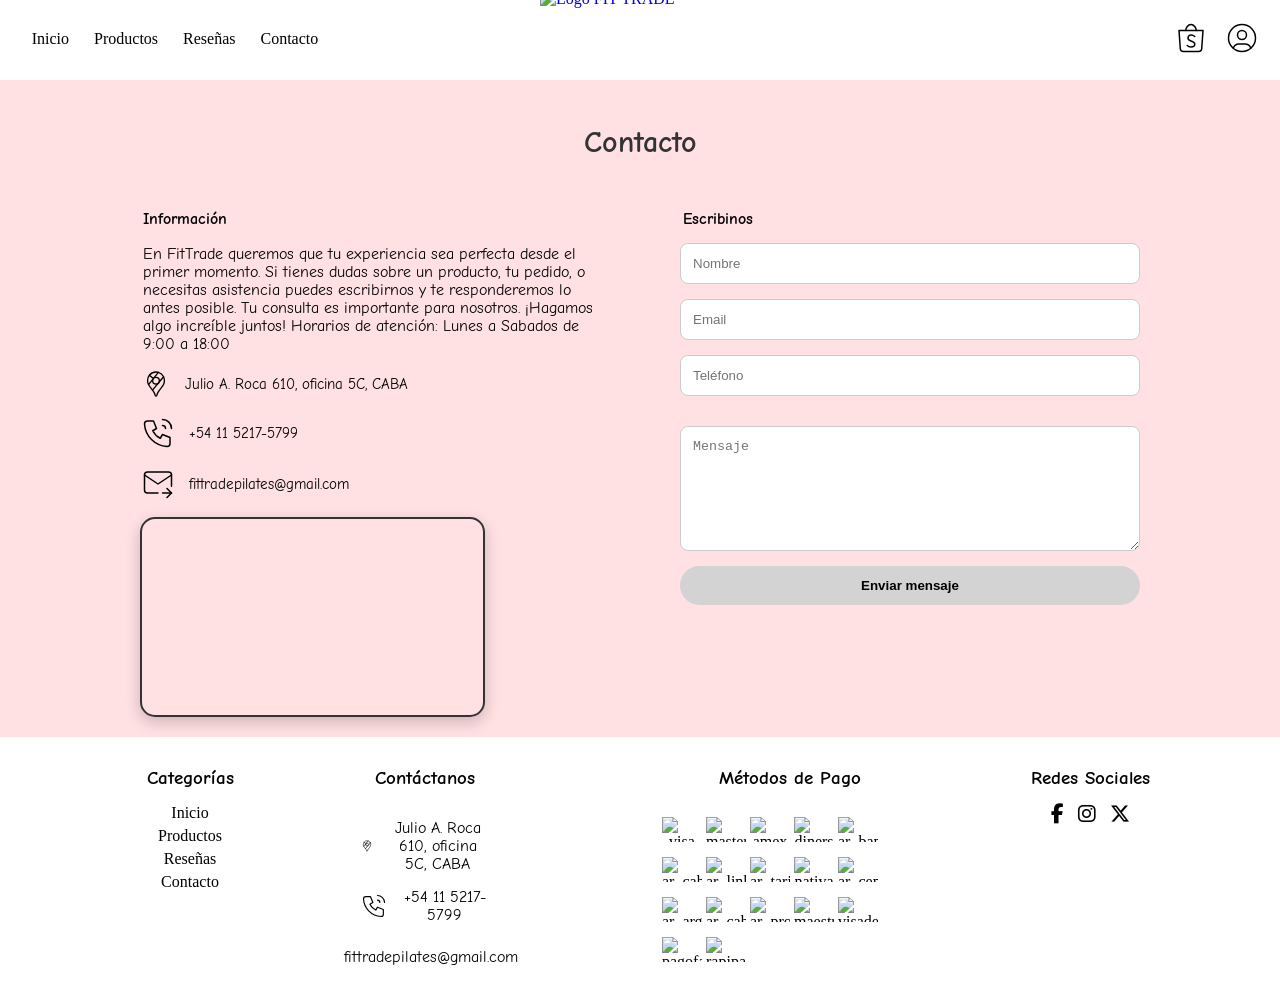
==== contacto.html @ a66d72ed "Reparar footer de contacto, diseño distinto al index" ====
<!DOCTYPE html>
<html lang="en">
    <head>
        <meta charset="UTF-8">
        <meta name="viewport" content="width=device-width, initial-scale=1.0">
        <title>Document</title>
        <link href="css/styles-contacto.css" rel="stylesheet">

        <link rel="preconnect" href="https://fonts.googleapis.com">
        <link rel="preconnect" href="https://fonts.gstatic.com" crossorigin>
        <link href="https://fonts.googleapis.com/css2?family=Inter:ital,opsz,wght@0,14..32,100..900;1,14..32,100..900&family=Roboto:ital,wght@0,100..900;1,100..900&display=swap" rel="stylesheet">
        <link href="https://fonts.googleapis.com/css2?family=Comic+Neue:ital,wght@0,300;0,400;0,700;1,300;1,400;1,700&display=swap" rel="stylesheet">
        <link rel="stylesheet" href="https://cdnjs.cloudflare.com/ajax/libs/font-awesome/6.5.0/css/all.min.css">
    </head>
    <body>
        <div class="layout">
            <header class="header">
                <a href="index.html">
                    <img src="img/logo sin pilates-Photoroom.png" alt="Logo FIT TRADE">
                </a>
                
                <a href="#"><svg
                    xmlns="http://www.w3.org/2000/svg"
                    width="36"
                    height="36"
                    viewBox="0 0 24 24"
                    fill="none"
                    stroke="#000000" 
                    stroke-width="1"
                    stroke-linecap="round"
                    stroke-linejoin="round"
                >
                    <path d="M4 7l.867 12.143a2 2 0 0 0 2 1.857h10.276a2 2 0 0 0 2 -1.857l.867 -12.143h-16z" />
                    <path d="M8.5 7c0 -1.653 1.5 -4 3.5 -4s3.5 2.347 3.5 4" />
                    <path d="M9.5 17c.413 .462 1 1 2.5 1s2.5 -.897 2.5 -2s-1 -1.5 -2.5 -2s-2 -1.47 -2 -2c0 -1.104 1 -2 2 -2s1.5 0 2.5 1" />
                </svg></a>

                <a href="#"><svg
                    xmlns="http://www.w3.org/2000/svg"
                    width="36"
                    height="36"
                    viewBox="0 0 24 24"
                    fill="none"
                    stroke="#000000"
                    stroke-width="1"
                    stroke-linecap="round"
                    stroke-linejoin="round"
                >
                    <path d="M12 12m-9 0a9 9 0 1 0 18 0a9 9 0 1 0 -18 0" />
                    <path d="M12 10m-3 0a3 3 0 1 0 6 0a3 3 0 1 0 -6 0" />
                    <path d="M6.168 18.849a4 4 0 0 1 3.832 -2.849h4a4 4 0 0 1 3.834 2.855" />
                    
                </svg></a>
            </header>

            <nav class="menu">
                <ul class="flex-menu">
                    <li><a href="index.html">Inicio</a></li>
                    <li><a href="productos.html">Productos</a></li>
                    <li><a href="#">Reseñas</a></li>
                    <li><a href="#">Contacto</a></li>
                </ul>
            </nav>
            
            <main class="content">
                <h2>Contacto</h2>
                <div class="contacto-container">
                    <div class="info">
                        <h4>Información</h4>
                        <p>En FitTrade queremos que tu experiencia sea perfecta desde el primer momento.
                            Si tienes dudas sobre un producto, tu pedido, o necesitas asistencia
                            puedes escribirnos y te responderemos lo antes posible. Tu consulta es importante para nosotros.
                            ¡Hagamos algo increíble juntos! Horarios de atención: Lunes a Sabados de 9:00 a 18:00
                        </p>

                        <div class="item-info">
                            <svg
                                xmlns="http://www.w3.org/2000/svg"
                                width="32"
                                height="32"
                                viewBox="0 0 24 24"
                                fill="none"
                                stroke="#000000"
                                stroke-width="1"
                                stroke-linecap="round"
                                stroke-linejoin="round"
                                >
                                <path d="M12 9.5m-2.5 0a2.5 2.5 0 1 0 5 0a2.5 2.5 0 1 0 -5 0" />
                                <path d="M6.428 12.494l7.314 -9.252" />
                                <path d="M10.002 7.935l-2.937 -2.545" />
                                <path d="M17.693 6.593l-8.336 9.979" />
                                <path d="M17.591 6.376c.472 .907 .715 1.914 .709 2.935a7.263 7.263 0 0 1 -.72 3.18a19.085 19.085 0 0 1 -2.089 3c-.784 .933 -1.49 1.93 -2.11 2.98c-.314 .62 -.568 1.27 -.757 1.938c-.121 .36 -.277 .591 -.622 .591c-.315 0 -.463 -.136 -.626 -.593a10.595 10.595 0 0 0 -.779 -1.978a18.18 18.18 0 0 0 -1.423 -2.091c-.877 -1.184 -2.179 -2.535 -2.853 -4.071a7.077 7.077 0 0 1 -.621 -2.967a6.226 6.226 0 0 1 1.476 -4.055a6.25 6.25 0 0 1 4.811 -2.245a6.462 6.462 0 0 1 1.918 .284a6.255 6.255 0 0 1 3.686 3.092z" />
                            </svg>
                            <p>Julio A. Roca 610, oficina 5C, CABA</p>
                        </div>

                        <div class="item-info">
                            <svg
                                xmlns="http://www.w3.org/2000/svg"
                                width="36"
                                height="36"
                                viewBox="0 0 24 24"
                                fill="none"
                                stroke="#000000"
                                stroke-width="1"
                                stroke-linecap="round"
                                stroke-linejoin="round"
                                >
                                <path d="M5 4h4l2 5l-2.5 1.5a11 11 0 0 0 5 5l1.5 -2.5l5 2v4a2 2 0 0 1 -2 2a16 16 0 0 1 -15 -15a2 2 0 0 1 2 -2" />
                                <path d="M15 7a2 2 0 0 1 2 2" />
                                <path d="M15 3a6 6 0 0 1 6 6" />
                            </svg>
                            <p>+54 11 5217-5799</p>
                        </div>

                        <div class="item-info">
                            <svg
                                xmlns="http://www.w3.org/2000/svg"
                                width="36"
                                height="36"
                                viewBox="0 0 24 24"
                                fill="none"
                                stroke="#000000"
                                stroke-width="1"
                                stroke-linecap="round"
                                stroke-linejoin="round"
                                >
                                <path d="M12 18h-7a2 2 0 0 1 -2 -2v-10a2 2 0 0 1 2 -2h14a2 2 0 0 1 2 2v7.5" />
                                <path d="M3 6l9 6l9 -6" />
                                <path d="M15 18h6" />
                                <path d="M18 15l3 3l-3 3" />
                            </svg>
                            <p>fittradepilates@gmail.com</p>
                        </div>

                        <iframe src="https://www.google.com/maps/embed?pb=!1m18!1m12!1m3!1d3283.740810388583!2d-58.37764832424013!3d-34.6107150578678!2m3!1f0!2f0!3f0!3m2!1i1024!2i768!4f13.1!3m3!1m2!1s0x95bccad479ab3fa1%3A0x133ab7fc9205c864!2sAv.%20Presidente%20Julio%20A.%20Roca%20610%2C%20C1067ABO%20Cdad.%20Aut%C3%B3noma%20de%20Buenos%20Aires!5e0!3m2!1ses-419!2sar!4v1778364436107!5m2!1ses-419!2sar" width="400" height="300" allowfullscreen="" loading="lazy" referrerpolicy="no-referrer-when-downgrade"></iframe>
                    </div>

                    <div class="formulario">
                        <h4>Escribinos</h4>
                        <form action="https://formspree.io/f/xeenpezz" method="POST">
                            <label>
                                <input type="text" id="nombre" name="nombre" placeholder="Nombre" required>
                            </label>

                            <label>
                                <input type="email" id="email" name="email" placeholder="Email" required>
                            </label>

                            <label>
                                <input type="tel" id="telefono" name="telefono" placeholder="Teléfono" required>
                            </label>

                            <label></label>
                            <textarea  id="mensaje" name="mensaje" placeholder="Mensaje" required></textarea>

                            <input type="submit" value="Enviar mensaje">
                        </form>
                    </div>
                </div>
            </main>

            <footer class="footer">
                <div class="cat">
                    <h3>Categorías</h3>
                    <ul class="menu-lista">
                        <li><a href="#">Inicio</a></li>
                        <li><a href="productos.html">Productos</a></li>
                        <li><a href="#">Reseñas</a></li>
                        <li><a href="contacto.html">Contacto</a></li>
                    </ul>
                </div>
                <div class="info">
                    <h3>Contáctanos</h3>
                    <div class="item-informacion">
                        <svg
                            xmlns="http://www.w3.org/2000/svg"
                            width="32"
                            height="32"
                            viewBox="0 0 24 24"
                            fill="none"
                            stroke="#000000"
                            stroke-width="1"
                            stroke-linecap="round"
                            stroke-linejoin="round"
                        >
                            <path d="M12 9.5m-2.5 0a2.5 2.5 0 1 0 5 0a2.5 2.5 0 1 0 -5 0" />
                            <path d="M6.428 12.494l7.314 -9.252" />
                            <path d="M10.002 7.935l-2.937 -2.545" />
                            <path d="M17.693 6.593l-8.336 9.979" />
                            <path d="M17.591 6.376c.472 .907 .715 1.914 .709 2.935a7.263 7.263 0 0 1 -.72 3.18a19.085 19.085 0 0 1 -2.089 3c-.784 .933 -1.49 1.93 -2.11 2.98c-.314 .62 -.568 1.27 -.757 1.938c-.121 .36 -.277 .591 -.622 .591c-.315 0 -.463 -.136 -.626 -.593a10.595 10.595 0 0 0 -.779 -1.978a18.18 18.18 0 0 0 -1.423 -2.091c-.877 -1.184 -2.179 -2.535 -2.853 -4.071a7.077 7.077 0 0 1 -.621 -2.967a6.226 6.226 0 0 1 1.476 -4.055a6.25 6.25 0 0 1 4.811 -2.245a6.462 6.462 0 0 1 1.918 .284a6.255 6.255 0 0 1 3.686 3.092z" />
                        </svg>
                        <p>Julio A. Roca 610, oficina 5C, CABA</p>
                    </div>

                    <div class="item-informacion">
                        <svg
                            xmlns="http://www.w3.org/2000/svg"
                            width="36"
                            height="36"
                            viewBox="0 0 24 24"
                            fill="none"
                            stroke="#000000"
                            stroke-width="1"
                            stroke-linecap="round"
                            stroke-linejoin="round"
                            >
                            <path d="M5 4h4l2 5l-2.5 1.5a11 11 0 0 0 5 5l1.5 -2.5l5 2v4a2 2 0 0 1 -2 2a16 16 0 0 1 -15 -15a2 2 0 0 1 2 -2" />
                            <path d="M15 7a2 2 0 0 1 2 2" />
                            <path d="M15 3a6 6 0 0 1 6 6" />
                        </svg>
                        <p>+54 11 5217-5799</p>
                    </div>

                    <div class="item-informacion">
                        <svg
                            xmlns="http://www.w3.org/2000/svg"
                            width="36"
                            height="36"
                            viewBox="0 0 24 24"
                            fill="none"
                            stroke="#000000"
                            stroke-width="1"
                            stroke-linecap="round"
                            stroke-linejoin="round"
                            >
                            <path d="M12 18h-7a2 2 0 0 1 -2 -2v-10a2 2 0 0 1 2 -2h14a2 2 0 0 1 2 2v7.5" />
                            <path d="M3 6l9 6l9 -6" />
                            <path d="M15 18h6" />
                            <path d="M18 15l3 3l-3 3" />
                        </svg>
                        <p>fittradepilates@gmail.com</p>
                    </div>
                </div>

                <div class="metodos-de-pago">
                    <h3>Métodos de Pago</h3>
                    <img src="//d26lpennugtm8s.cloudfront.net/assets/common/img/logos/payment/new_logos_payment/visa@2x.png" data-src="//d26lpennugtm8s.cloudfront.net/assets/common/img/logos/payment/new_logos_payment/visa@2x.png" class="icon-logo ls-is-cached lazyloaded" alt="visa" width="40" height="25">
                    <img src="//d26lpennugtm8s.cloudfront.net/assets/common/img/logos/payment/new_logos_payment/mastercard@2x.png" data-src="//d26lpennugtm8s.cloudfront.net/assets/common/img/logos/payment/new_logos_payment/mastercard@2x.png" class="icon-logo lazyloaded" alt="mastercard" width="40" height="25">
                    <img src="//d26lpennugtm8s.cloudfront.net/assets/common/img/logos/payment/new_logos_payment/amex@2x.png" data-src="//d26lpennugtm8s.cloudfront.net/assets/common/img/logos/payment/new_logos_payment/amex@2x.png" class="icon-logo lazyloaded" alt="amex" width="40" height="25">
                    <img src="//d26lpennugtm8s.cloudfront.net/assets/common/img/logos/payment/new_logos_payment/diners@2x.png" data-src="//d26lpennugtm8s.cloudfront.net/assets/common/img/logos/payment/new_logos_payment/diners@2x.png" class="icon-logo lazyloaded" alt="diners" width="40" height="25">
                    <img src="//d26lpennugtm8s.cloudfront.net/assets/common/img/logos/payment/new_logos_payment/ar/banelco@2x.png" data-src="//d26lpennugtm8s.cloudfront.net/assets/common/img/logos/payment/new_logos_payment/ar/banelco@2x.png" class="icon-logo lazyloaded" alt="ar_banelco" width="40" height="25">
                    <img src="//d26lpennugtm8s.cloudfront.net/assets/common/img/logos/payment/new_logos_payment/ar/cabal@2x.png" data-src="//d26lpennugtm8s.cloudfront.net/assets/common/img/logos/payment/new_logos_payment/ar/cabal@2x.png" class="icon-logo lazyloaded" alt="ar_cabal" width="40" height="25">
                    <img src="//d26lpennugtm8s.cloudfront.net/assets/common/img/logos/payment/new_logos_payment/ar/link@2x.png" data-src="//d26lpennugtm8s.cloudfront.net/assets/common/img/logos/payment/new_logos_payment/ar/link@2x.png" class="icon-logo lazyloaded" alt="ar_link" width="40" height="25">
                    <img src="//d26lpennugtm8s.cloudfront.net/assets/common/img/logos/payment/new_logos_payment/ar/tarjeta-naranja@2x.png" data-src="//d26lpennugtm8s.cloudfront.net/assets/common/img/logos/payment/new_logos_payment/ar/tarjeta-naranja@2x.png" class="icon-logo lazyloaded" alt="ar_tarjeta-naranja" width="40" height="25">
                    <img src="//d26lpennugtm8s.cloudfront.net/assets/common/img/logos/payment/new_logos_payment/nativa@2x.png" data-src="//d26lpennugtm8s.cloudfront.net/assets/common/img/logos/payment/new_logos_payment/nativa@2x.png" class="icon-logo lazyloaded" alt="nativa" width="40" height="25">
                    <img src="//d26lpennugtm8s.cloudfront.net/assets/common/img/logos/payment/new_logos_payment/ar/cencosud@2x.png" data-src="//d26lpennugtm8s.cloudfront.net/assets/common/img/logos/payment/new_logos_payment/ar/cencosud@2x.png" class="icon-logo lazyloaded" alt="ar_cencosud" width="40" height="25">
                    <img src="//d26lpennugtm8s.cloudfront.net/assets/common/img/logos/payment/new_logos_payment/ar/argencard@2x.png" data-src="//d26lpennugtm8s.cloudfront.net/assets/common/img/logos/payment/new_logos_payment/ar/argencard@2x.png" class="icon-logo lazyloaded" alt="ar_argencard" width="40" height="25">
                    <img src="//d26lpennugtm8s.cloudfront.net/assets/common/img/logos/payment/new_logos_payment/ar/cabaldebit@2x.png" data-src="//d26lpennugtm8s.cloudfront.net/assets/common/img/logos/payment/new_logos_payment/ar/cabaldebit@2x.png" class="icon-logo ls-is-cached lazyloaded" alt="ar_cabaldebit" width="40" height="25">
                    <img src="//d26lpennugtm8s.cloudfront.net/assets/common/img/logos/payment/new_logos_payment/ar/provincianet@2x.png" data-src="//d26lpennugtm8s.cloudfront.net/assets/common/img/logos/payment/new_logos_payment/ar/provincianet@2x.png" class="icon-logo ls-is-cached lazyloaded" alt="ar_provincianet" width="40" height="25">
                    <img src="//d26lpennugtm8s.cloudfront.net/assets/common/img/logos/payment/new_logos_payment/maestro@2x.png" data-src="//d26lpennugtm8s.cloudfront.net/assets/common/img/logos/payment/new_logos_payment/maestro@2x.png" class="icon-logo ls-is-cached lazyloaded" alt="maestro" width="40" height="25">
                    <img src="//d26lpennugtm8s.cloudfront.net/assets/common/img/logos/payment/new_logos_payment/visadebit@2x.png" data-src="//d26lpennugtm8s.cloudfront.net/assets/common/img/logos/payment/new_logos_payment/visadebit@2x.png" class="icon-logo ls-is-cached lazyloaded" alt="visadebit" width="40" height="25">
                    <img src="//d26lpennugtm8s.cloudfront.net/assets/common/img/logos/payment/new_logos_payment/pagofacil@2x.png" data-src="//d26lpennugtm8s.cloudfront.net/assets/common/img/logos/payment/new_logos_payment/pagofacil@2x.png" class="icon-logo ls-is-cached lazyloaded" alt="pagofacil" width="40" height="25">
                    <img src="//d26lpennugtm8s.cloudfront.net/assets/common/img/logos/payment/new_logos_payment/rapipago@2x.png" data-src="//d26lpennugtm8s.cloudfront.net/assets/common/img/logos/payment/new_logos_payment/rapipago@2x.png" class="icon-logo ls-is-cached lazyloaded" alt="rapipago" width="40" height="25">

                </div>

                <div class="redes-sociales">
                    <h3>Redes Sociales</h3>
                    <i class="fa-brands fa-facebook-f" style="color: rgb(0, 0, 0);"></i>
                    <i class="fa-brands fa-instagram" style="color: rgb(0, 0, 0);"></i>
                    <i class="fa-brands fa-x-twitter" style="color: rgb(0, 0, 0);"></i>
                </div>
            </footer>
        </div>
    </body>
</html>
---- css/styles-contacto.css ----
* {
    margin: 0;
    padding: 0;
    box-sizing: border-box;
}

.layout {
    display: grid;
    grid-template-columns: 350px 1fr;
    grid-template-rows: 80px 1fr auto;
    
    grid-template-areas: 
    "menu header"
    "content content"
    "footer footer";
    
    height: 100vh;
}

.header{
    grid-area: header;
    display: flex;
    justify-content: flex-end;
    align-items: center;
    background: white;
    padding-right: 20px;
    gap: 15px;
}

.header img{
    position: absolute;
    left: 50%;
    transform: translate(-50%, -50%);
    
    width: 200px;
    height: 100px;
    object-fit: cover;
}

.header svg:hover {
    background: #ffb3c1;
    transform: scale(1.1);
    box-shadow: 0 6px 25px rgba(255, 179, 193, 0.9);
    border-radius: 15px;
}

.menu {
    grid-area: menu;
    background: white;
    padding: 20px;
}

.content {
    grid-column: 1 / -1;
    padding: 20px 0;
    background: #ffe0e3;
}

.content h2 {
    text-align: center;
    width: 100%;
    margin-top: 25px;
    margin-bottom: 50px;
    font-family: "Comic Neue", cursive;
    color: #333;
    font-weight: bold;
    font-size: 30px;
}

.contacto-container {
    display: flex;
    justify-content: space-between;
    align-items: flex-start;
    gap: 80px;

    max-width: 1000px;
    width: 100%;
    margin: 0 auto;
}

.formulario {
    width: 50%;
}

.formulario h4 {
    font-family: "Comic Neue", cursive;
    margin-bottom: 15px;
    padding-left: 3px;
}

.formulario form {
    display: flex;
    flex-direction: column;
    gap: 15px;
}

.formulario input {
    width: 100%;
    padding: 12px;
    border-radius: 8px;
    border: 1px solid #ccc;
}

.formulario textarea {
    width: 100%;
    height: 125px;
    resize: vertical;
    padding: 12px;
    border-radius: 8px;
    border: 1px solid #ccc;
}

.formulario input[type="submit"] {
    background: lightgray;
    border: none;
    border-radius: 25px;
    padding: 12px;

    align-self: center;

    font-weight: bold;
    cursor: pointer;

    transition: 0.3s;
}

.formulario input[type="submit"]:hover {
    transform: scale(1.05);
    background: #ffb3c1;
    box-shadow: 0 6px 25px rgba(255, 179, 193, 0.9);
}


.info {
    display: flex;
    flex-direction: column;
    gap: 15px;
    width: 50%;
}

.info h4 {
    font-family: "Comic Neue", cursive;
    margin-bottom: 2px;
    padding-left: 3px;
}

.info iframe {
    width: 75%;
    height: 200px;
    border-radius: 15px;

    border: 2px solid #333;
    box-shadow: 0 5px 15px rgba(0,0,0,0.2);
}

.info p {
    font-family: "Comic Neue", cursive;
    padding-left: 3px;
}

.item-info {
    display: flex;
    align-items: center;
    gap: 10px;
    font-size: 15px;
}

.item-info:hover {
    transform: translateX(5px);
    transition: 0.2s;
}

.item-info svg {
    min-width: 24px;
}

.footer {
    grid-area: footer;
    background: white;
    display: grid;
    grid-template-columns: repeat(4, 1fr);
    gap: 40px;
    padding: 30px 60px;
    text-align: center;
}

.footer h3 {
    margin-bottom: 15px;
    font-family: "Comic Neue", cursive;
}

.flex-menu {
    display: flex;
    flex-direction: row;
    gap: 5px;
    list-style: none;
    justify-content: center;
    align-items: center;
}

.flex-menu li {
    overflow: visible;
    border-radius: 5px;
}

.flex-menu a {
    display: block;
    padding: 10px;
    text-decoration: none;
    color: black;
    transition: all 0.2 ease;
}

.flex-menu a:hover {
    font-weight: bold;
    background: #ffb3c1;
    transform: scale(1.0);
    box-shadow: 0 6px 25px rgba(255, 179, 193, 0.9);
    border-radius: 15px;
}

.menu-lista {
    list-style: none;
    padding: 0;
}

.menu-lista li {
    margin-bottom: 5px;
    overflow: visible;
}

.menu-lista a {
    padding: 5px;
    gap: 5px;
    text-decoration: none;
    color: black;
}

.menu-lista a:hover {
    font-weight: bold;
    background: #ffb3c1;
    transform: scale(1.0);
    box-shadow: 0 6px 25px rgba(255, 179, 193, 0.9);
    border-radius: 10px;
}

.item-informacion {
    display: flex;
    align-items: center;
    justify-content: center;
    gap: 8px;
}

.metodos-de-pago {
    display: flex;
    flex-wrap: wrap;
}

.metodos-de-pago h3 {
    width: 100%;
}

.metodos-de-pago img {
    width: auto;
    max-height: 25px;
    margin: 2px;
}

.redes-sociales {
    align-items: center;
}

.redes-sociales i {
    font-size: 20px;
    margin: 0 5px;
    cursor: pointer;
}

.redes-sociales i:hover {
    transform: scale(1.2);
}
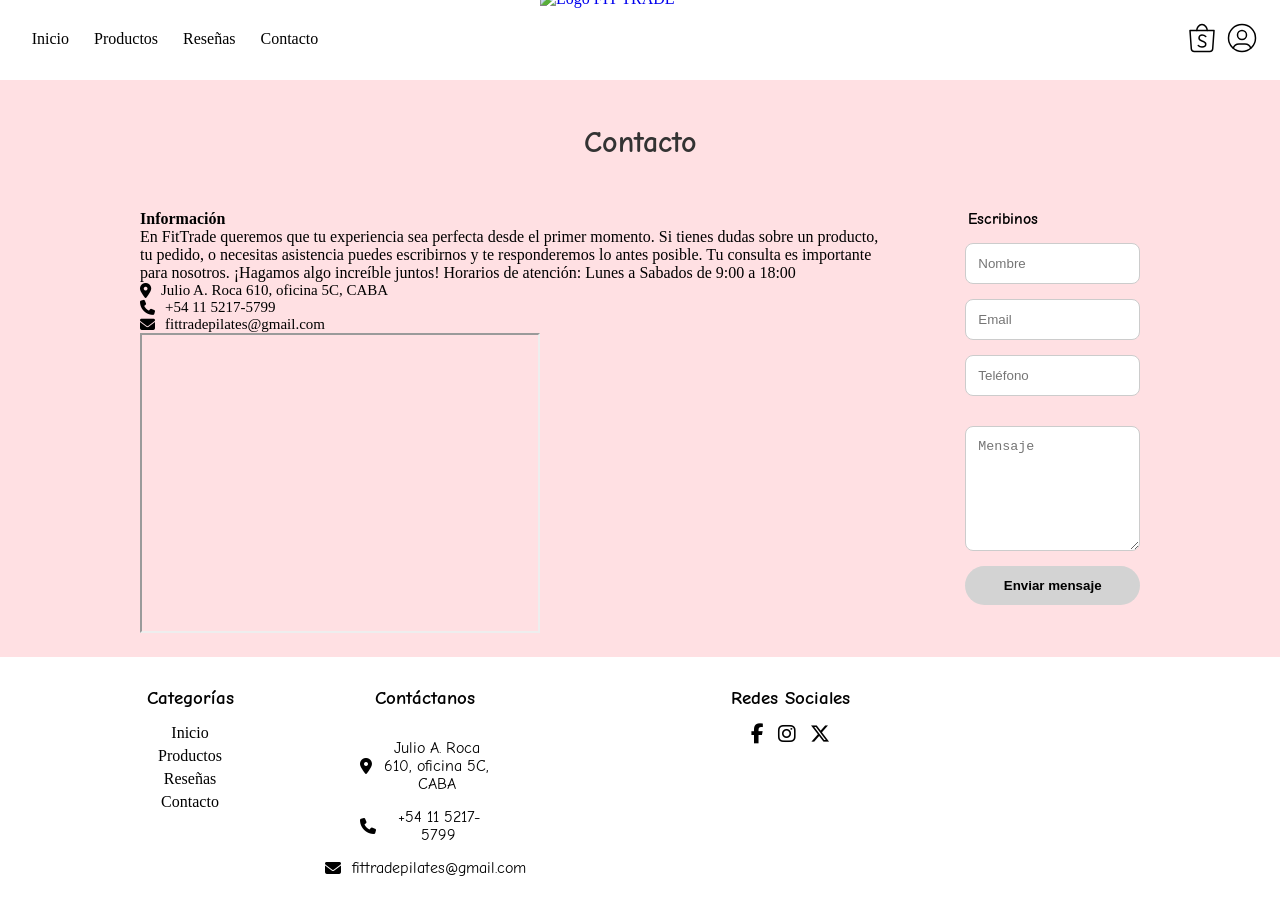
==== commit b43e7072: "final pre-entrega" ====
--- a/contacto.html
+++ b/contacto.html
@@ -3,7 +3,7 @@
     <head>
         <meta charset="UTF-8">
         <meta name="viewport" content="width=device-width, initial-scale=1.0">
-        <title>Document</title>
+        <title>FitTrade</title>
         <link href="css/styles-contacto.css" rel="stylesheet">
 
         <link rel="preconnect" href="https://fonts.googleapis.com">
@@ -15,49 +15,51 @@
     <body>
         <div class="layout">
             <header class="header">
-                <a href="index.html">
+                <a href="index.html" class="logo">
                     <img src="img/logo sin pilates-Photoroom.png" alt="Logo FIT TRADE">
                 </a>
                 
-                <a href="#"><svg
-                    xmlns="http://www.w3.org/2000/svg"
-                    width="36"
-                    height="36"
-                    viewBox="0 0 24 24"
-                    fill="none"
-                    stroke="#000000" 
-                    stroke-width="1"
-                    stroke-linecap="round"
-                    stroke-linejoin="round"
-                >
-                    <path d="M4 7l.867 12.143a2 2 0 0 0 2 1.857h10.276a2 2 0 0 0 2 -1.857l.867 -12.143h-16z" />
-                    <path d="M8.5 7c0 -1.653 1.5 -4 3.5 -4s3.5 2.347 3.5 4" />
-                    <path d="M9.5 17c.413 .462 1 1 2.5 1s2.5 -.897 2.5 -2s-1 -1.5 -2.5 -2s-2 -1.47 -2 -2c0 -1.104 1 -2 2 -2s1.5 0 2.5 1" />
-                </svg></a>
+                <div class="header-icon">
+                    <a href="#"><svg
+                        xmlns="http://www.w3.org/2000/svg"
+                        width="36"
+                        height="36"
+                        viewBox="0 0 24 24"
+                        fill="none"
+                        stroke="#000000" 
+                        stroke-width="1"
+                        stroke-linecap="round"
+                        stroke-linejoin="round"
+                    >
+                        <path d="M4 7l.867 12.143a2 2 0 0 0 2 1.857h10.276a2 2 0 0 0 2 -1.857l.867 -12.143h-16z" />
+                        <path d="M8.5 7c0 -1.653 1.5 -4 3.5 -4s3.5 2.347 3.5 4" />
+                        <path d="M9.5 17c.413 .462 1 1 2.5 1s2.5 -.897 2.5 -2s-1 -1.5 -2.5 -2s-2 -1.47 -2 -2c0 -1.104 1 -2 2 -2s1.5 0 2.5 1" />
+                    </svg></a>
 
-                <a href="#"><svg
-                    xmlns="http://www.w3.org/2000/svg"
-                    width="36"
-                    height="36"
-                    viewBox="0 0 24 24"
-                    fill="none"
-                    stroke="#000000"
-                    stroke-width="1"
-                    stroke-linecap="round"
-                    stroke-linejoin="round"
-                >
-                    <path d="M12 12m-9 0a9 9 0 1 0 18 0a9 9 0 1 0 -18 0" />
-                    <path d="M12 10m-3 0a3 3 0 1 0 6 0a3 3 0 1 0 -6 0" />
-                    <path d="M6.168 18.849a4 4 0 0 1 3.832 -2.849h4a4 4 0 0 1 3.834 2.855" />
-                    
-                </svg></a>
+                    <a href="#"><svg
+                        xmlns="http://www.w3.org/2000/svg"
+                        width="36"
+                        height="36"
+                        viewBox="0 0 24 24"
+                        fill="none"
+                        stroke="#000000"
+                        stroke-width="1"
+                        stroke-linecap="round"
+                        stroke-linejoin="round"
+                    >
+                        <path d="M12 12m-9 0a9 9 0 1 0 18 0a9 9 0 1 0 -18 0" />
+                        <path d="M12 10m-3 0a3 3 0 1 0 6 0a3 3 0 1 0 -6 0" />
+                        <path d="M6.168 18.849a4 4 0 0 1 3.832 -2.849h4a4 4 0 0 1 3.834 2.855" />
+                        
+                    </svg></a>
+                </div>
             </header>
 
             <nav class="menu">
                 <ul class="flex-menu">
                     <li><a href="index.html">Inicio</a></li>
                     <li><a href="productos.html">Productos</a></li>
-                    <li><a href="#">Reseñas</a></li>
+                    <li><a href="index.html#reseñas">Reseñas</a></li>
                     <li><a href="#">Contacto</a></li>
                 </ul>
             </nav>
@@ -65,7 +67,7 @@
             <main class="content">
                 <h2>Contacto</h2>
                 <div class="contacto-container">
-                    <div class="info">
+                    <div class="informacion">
                         <h4>Información</h4>
                         <p>En FitTrade queremos que tu experiencia sea perfecta desde el primer momento.
                             Si tienes dudas sobre un producto, tu pedido, o necesitas asistencia
@@ -74,62 +76,17 @@
                         </p>
 
                         <div class="item-info">
-                            <svg
-                                xmlns="http://www.w3.org/2000/svg"
-                                width="32"
-                                height="32"
-                                viewBox="0 0 24 24"
-                                fill="none"
-                                stroke="#000000"
-                                stroke-width="1"
-                                stroke-linecap="round"
-                                stroke-linejoin="round"
-                                >
-                                <path d="M12 9.5m-2.5 0a2.5 2.5 0 1 0 5 0a2.5 2.5 0 1 0 -5 0" />
-                                <path d="M6.428 12.494l7.314 -9.252" />
-                                <path d="M10.002 7.935l-2.937 -2.545" />
-                                <path d="M17.693 6.593l-8.336 9.979" />
-                                <path d="M17.591 6.376c.472 .907 .715 1.914 .709 2.935a7.263 7.263 0 0 1 -.72 3.18a19.085 19.085 0 0 1 -2.089 3c-.784 .933 -1.49 1.93 -2.11 2.98c-.314 .62 -.568 1.27 -.757 1.938c-.121 .36 -.277 .591 -.622 .591c-.315 0 -.463 -.136 -.626 -.593a10.595 10.595 0 0 0 -.779 -1.978a18.18 18.18 0 0 0 -1.423 -2.091c-.877 -1.184 -2.179 -2.535 -2.853 -4.071a7.077 7.077 0 0 1 -.621 -2.967a6.226 6.226 0 0 1 1.476 -4.055a6.25 6.25 0 0 1 4.811 -2.245a6.462 6.462 0 0 1 1.918 .284a6.255 6.255 0 0 1 3.686 3.092z" />
-                            </svg>
+                            <i class="fa-solid fa-location-dot" style="color: rgb(0, 0, 0);"></i>
                             <p>Julio A. Roca 610, oficina 5C, CABA</p>
                         </div>
 
                         <div class="item-info">
-                            <svg
-                                xmlns="http://www.w3.org/2000/svg"
-                                width="36"
-                                height="36"
-                                viewBox="0 0 24 24"
-                                fill="none"
-                                stroke="#000000"
-                                stroke-width="1"
-                                stroke-linecap="round"
-                                stroke-linejoin="round"
-                                >
-                                <path d="M5 4h4l2 5l-2.5 1.5a11 11 0 0 0 5 5l1.5 -2.5l5 2v4a2 2 0 0 1 -2 2a16 16 0 0 1 -15 -15a2 2 0 0 1 2 -2" />
-                                <path d="M15 7a2 2 0 0 1 2 2" />
-                                <path d="M15 3a6 6 0 0 1 6 6" />
-                            </svg>
+                            <i class="fa-solid fa-phone" style="color: rgb(0, 0, 0);"></i>
                             <p>+54 11 5217-5799</p>
                         </div>
 
                         <div class="item-info">
-                            <svg
-                                xmlns="http://www.w3.org/2000/svg"
-                                width="36"
-                                height="36"
-                                viewBox="0 0 24 24"
-                                fill="none"
-                                stroke="#000000"
-                                stroke-width="1"
-                                stroke-linecap="round"
-                                stroke-linejoin="round"
-                                >
-                                <path d="M12 18h-7a2 2 0 0 1 -2 -2v-10a2 2 0 0 1 2 -2h14a2 2 0 0 1 2 2v7.5" />
-                                <path d="M3 6l9 6l9 -6" />
-                                <path d="M15 18h6" />
-                                <path d="M18 15l3 3l-3 3" />
-                            </svg>
+                            <i class="fa-solid fa-envelope" style="color: rgb(0, 0, 0);"></i>
                             <p>fittradepilates@gmail.com</p>
                         </div>
 
@@ -164,95 +121,28 @@
                 <div class="cat">
                     <h3>Categorías</h3>
                     <ul class="menu-lista">
-                        <li><a href="#">Inicio</a></li>
+                        <li><a href="index.html">Inicio</a></li>
                         <li><a href="productos.html">Productos</a></li>
-                        <li><a href="#">Reseñas</a></li>
-                        <li><a href="contacto.html">Contacto</a></li>
+                        <li><a href="index.html#reseñas">Reseñas</a></li>
+                        <li><a href="#">Contacto</a></li>
                     </ul>
                 </div>
                 <div class="info">
                     <h3>Contáctanos</h3>
                     <div class="item-informacion">
-                        <svg
-                            xmlns="http://www.w3.org/2000/svg"
-                            width="32"
-                            height="32"
-                            viewBox="0 0 24 24"
-                            fill="none"
-                            stroke="#000000"
-                            stroke-width="1"
-                            stroke-linecap="round"
-                            stroke-linejoin="round"
-                        >
-                            <path d="M12 9.5m-2.5 0a2.5 2.5 0 1 0 5 0a2.5 2.5 0 1 0 -5 0" />
-                            <path d="M6.428 12.494l7.314 -9.252" />
-                            <path d="M10.002 7.935l-2.937 -2.545" />
-                            <path d="M17.693 6.593l-8.336 9.979" />
-                            <path d="M17.591 6.376c.472 .907 .715 1.914 .709 2.935a7.263 7.263 0 0 1 -.72 3.18a19.085 19.085 0 0 1 -2.089 3c-.784 .933 -1.49 1.93 -2.11 2.98c-.314 .62 -.568 1.27 -.757 1.938c-.121 .36 -.277 .591 -.622 .591c-.315 0 -.463 -.136 -.626 -.593a10.595 10.595 0 0 0 -.779 -1.978a18.18 18.18 0 0 0 -1.423 -2.091c-.877 -1.184 -2.179 -2.535 -2.853 -4.071a7.077 7.077 0 0 1 -.621 -2.967a6.226 6.226 0 0 1 1.476 -4.055a6.25 6.25 0 0 1 4.811 -2.245a6.462 6.462 0 0 1 1.918 .284a6.255 6.255 0 0 1 3.686 3.092z" />
-                        </svg>
+                        <i class="fa-solid fa-location-dot" style="color: rgb(0, 0, 0);"></i>
                         <p>Julio A. Roca 610, oficina 5C, CABA</p>
                     </div>
 
                     <div class="item-informacion">
-                        <svg
-                            xmlns="http://www.w3.org/2000/svg"
-                            width="36"
-                            height="36"
-                            viewBox="0 0 24 24"
-                            fill="none"
-                            stroke="#000000"
-                            stroke-width="1"
-                            stroke-linecap="round"
-                            stroke-linejoin="round"
-                            >
-                            <path d="M5 4h4l2 5l-2.5 1.5a11 11 0 0 0 5 5l1.5 -2.5l5 2v4a2 2 0 0 1 -2 2a16 16 0 0 1 -15 -15a2 2 0 0 1 2 -2" />
-                            <path d="M15 7a2 2 0 0 1 2 2" />
-                            <path d="M15 3a6 6 0 0 1 6 6" />
-                        </svg>
+                        <i class="fa-solid fa-phone" style="color: rgb(0, 0, 0);"></i>
                         <p>+54 11 5217-5799</p>
                     </div>
 
                     <div class="item-informacion">
-                        <svg
-                            xmlns="http://www.w3.org/2000/svg"
-                            width="36"
-                            height="36"
-                            viewBox="0 0 24 24"
-                            fill="none"
-                            stroke="#000000"
-                            stroke-width="1"
-                            stroke-linecap="round"
-                            stroke-linejoin="round"
-                            >
-                            <path d="M12 18h-7a2 2 0 0 1 -2 -2v-10a2 2 0 0 1 2 -2h14a2 2 0 0 1 2 2v7.5" />
-                            <path d="M3 6l9 6l9 -6" />
-                            <path d="M15 18h6" />
-                            <path d="M18 15l3 3l-3 3" />
-                        </svg>
+                        <i class="fa-solid fa-envelope" style="color: rgb(0, 0, 0);"></i>
                         <p>fittradepilates@gmail.com</p>
                     </div>
-                </div>
-
-                <div class="metodos-de-pago">
-                    <h3>Métodos de Pago</h3>
-                    <img src="//d26lpennugtm8s.cloudfront.net/assets/common/img/logos/payment/new_logos_payment/visa@2x.png" data-src="//d26lpennugtm8s.cloudfront.net/assets/common/img/logos/payment/new_logos_payment/visa@2x.png" class="icon-logo ls-is-cached lazyloaded" alt="visa" width="40" height="25">
-                    <img src="//d26lpennugtm8s.cloudfront.net/assets/common/img/logos/payment/new_logos_payment/mastercard@2x.png" data-src="//d26lpennugtm8s.cloudfront.net/assets/common/img/logos/payment/new_logos_payment/mastercard@2x.png" class="icon-logo lazyloaded" alt="mastercard" width="40" height="25">
-                    <img src="//d26lpennugtm8s.cloudfront.net/assets/common/img/logos/payment/new_logos_payment/amex@2x.png" data-src="//d26lpennugtm8s.cloudfront.net/assets/common/img/logos/payment/new_logos_payment/amex@2x.png" class="icon-logo lazyloaded" alt="amex" width="40" height="25">
-                    <img src="//d26lpennugtm8s.cloudfront.net/assets/common/img/logos/payment/new_logos_payment/diners@2x.png" data-src="//d26lpennugtm8s.cloudfront.net/assets/common/img/logos/payment/new_logos_payment/diners@2x.png" class="icon-logo lazyloaded" alt="diners" width="40" height="25">
-                    <img src="//d26lpennugtm8s.cloudfront.net/assets/common/img/logos/payment/new_logos_payment/ar/banelco@2x.png" data-src="//d26lpennugtm8s.cloudfront.net/assets/common/img/logos/payment/new_logos_payment/ar/banelco@2x.png" class="icon-logo lazyloaded" alt="ar_banelco" width="40" height="25">
-                    <img src="//d26lpennugtm8s.cloudfront.net/assets/common/img/logos/payment/new_logos_payment/ar/cabal@2x.png" data-src="//d26lpennugtm8s.cloudfront.net/assets/common/img/logos/payment/new_logos_payment/ar/cabal@2x.png" class="icon-logo lazyloaded" alt="ar_cabal" width="40" height="25">
-                    <img src="//d26lpennugtm8s.cloudfront.net/assets/common/img/logos/payment/new_logos_payment/ar/link@2x.png" data-src="//d26lpennugtm8s.cloudfront.net/assets/common/img/logos/payment/new_logos_payment/ar/link@2x.png" class="icon-logo lazyloaded" alt="ar_link" width="40" height="25">
-                    <img src="//d26lpennugtm8s.cloudfront.net/assets/common/img/logos/payment/new_logos_payment/ar/tarjeta-naranja@2x.png" data-src="//d26lpennugtm8s.cloudfront.net/assets/common/img/logos/payment/new_logos_payment/ar/tarjeta-naranja@2x.png" class="icon-logo lazyloaded" alt="ar_tarjeta-naranja" width="40" height="25">
-                    <img src="//d26lpennugtm8s.cloudfront.net/assets/common/img/logos/payment/new_logos_payment/nativa@2x.png" data-src="//d26lpennugtm8s.cloudfront.net/assets/common/img/logos/payment/new_logos_payment/nativa@2x.png" class="icon-logo lazyloaded" alt="nativa" width="40" height="25">
-                    <img src="//d26lpennugtm8s.cloudfront.net/assets/common/img/logos/payment/new_logos_payment/ar/cencosud@2x.png" data-src="//d26lpennugtm8s.cloudfront.net/assets/common/img/logos/payment/new_logos_payment/ar/cencosud@2x.png" class="icon-logo lazyloaded" alt="ar_cencosud" width="40" height="25">
-                    <img src="//d26lpennugtm8s.cloudfront.net/assets/common/img/logos/payment/new_logos_payment/ar/argencard@2x.png" data-src="//d26lpennugtm8s.cloudfront.net/assets/common/img/logos/payment/new_logos_payment/ar/argencard@2x.png" class="icon-logo lazyloaded" alt="ar_argencard" width="40" height="25">
-                    <img src="//d26lpennugtm8s.cloudfront.net/assets/common/img/logos/payment/new_logos_payment/ar/cabaldebit@2x.png" data-src="//d26lpennugtm8s.cloudfront.net/assets/common/img/logos/payment/new_logos_payment/ar/cabaldebit@2x.png" class="icon-logo ls-is-cached lazyloaded" alt="ar_cabaldebit" width="40" height="25">
-                    <img src="//d26lpennugtm8s.cloudfront.net/assets/common/img/logos/payment/new_logos_payment/ar/provincianet@2x.png" data-src="//d26lpennugtm8s.cloudfront.net/assets/common/img/logos/payment/new_logos_payment/ar/provincianet@2x.png" class="icon-logo ls-is-cached lazyloaded" alt="ar_provincianet" width="40" height="25">
-                    <img src="//d26lpennugtm8s.cloudfront.net/assets/common/img/logos/payment/new_logos_payment/maestro@2x.png" data-src="//d26lpennugtm8s.cloudfront.net/assets/common/img/logos/payment/new_logos_payment/maestro@2x.png" class="icon-logo ls-is-cached lazyloaded" alt="maestro" width="40" height="25">
-                    <img src="//d26lpennugtm8s.cloudfront.net/assets/common/img/logos/payment/new_logos_payment/visadebit@2x.png" data-src="//d26lpennugtm8s.cloudfront.net/assets/common/img/logos/payment/new_logos_payment/visadebit@2x.png" class="icon-logo ls-is-cached lazyloaded" alt="visadebit" width="40" height="25">
-                    <img src="//d26lpennugtm8s.cloudfront.net/assets/common/img/logos/payment/new_logos_payment/pagofacil@2x.png" data-src="//d26lpennugtm8s.cloudfront.net/assets/common/img/logos/payment/new_logos_payment/pagofacil@2x.png" class="icon-logo ls-is-cached lazyloaded" alt="pagofacil" width="40" height="25">
-                    <img src="//d26lpennugtm8s.cloudfront.net/assets/common/img/logos/payment/new_logos_payment/rapipago@2x.png" data-src="//d26lpennugtm8s.cloudfront.net/assets/common/img/logos/payment/new_logos_payment/rapipago@2x.png" class="icon-logo ls-is-cached lazyloaded" alt="rapipago" width="40" height="25">
-
                 </div>
 
                 <div class="redes-sociales">
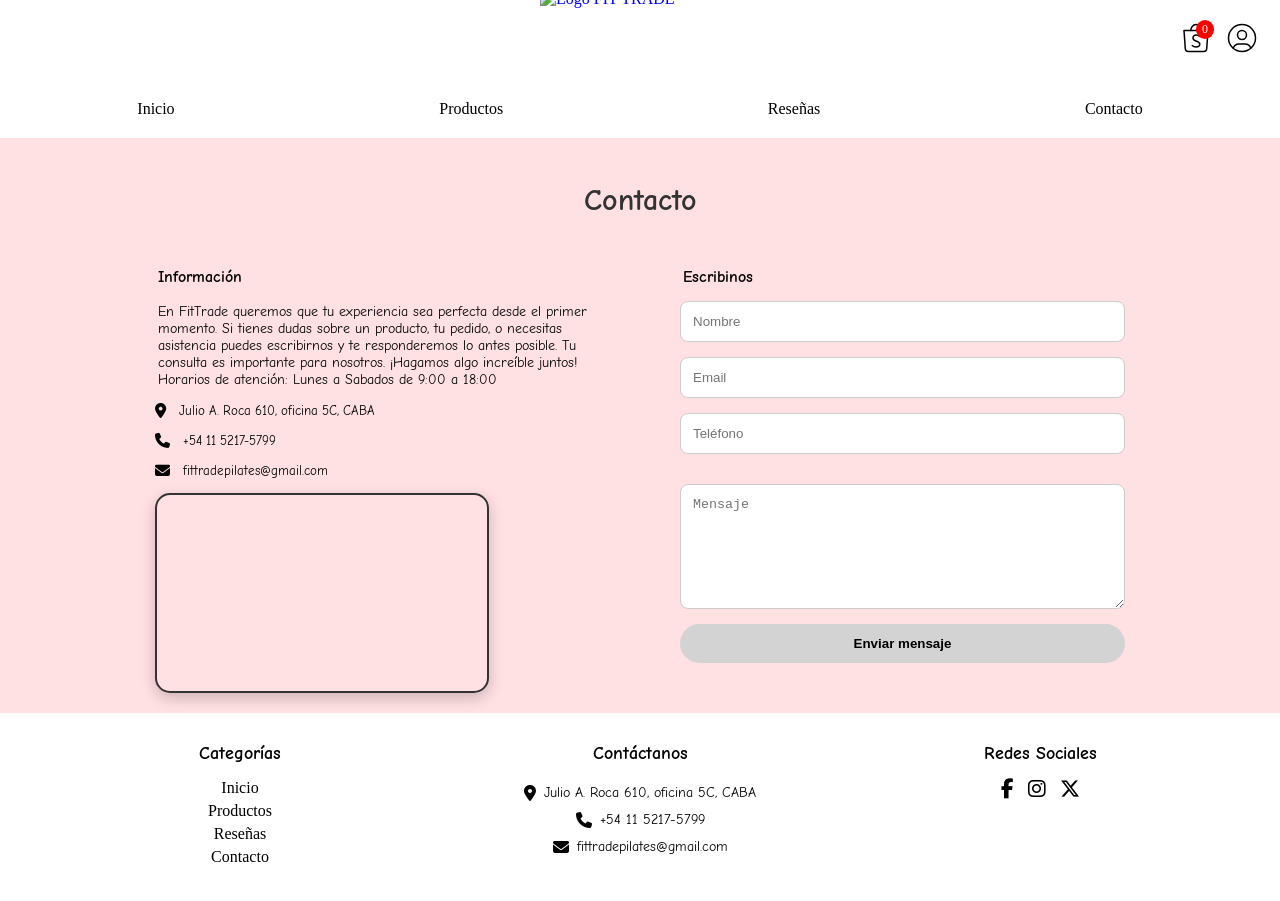
==== commit 6e04f132: "Carrito finalizado" ====
--- a/contacto.html
+++ b/contacto.html
@@ -15,26 +15,53 @@
     <body>
         <div class="layout">
             <header class="header">
+                <div class="hamburguesa" id="hamburguesa">
+                    ☰
+                </div>
+
                 <a href="index.html" class="logo">
                     <img src="img/logo sin pilates-Photoroom.png" alt="Logo FIT TRADE">
                 </a>
                 
                 <div class="header-icon">
-                    <a href="#"><svg
-                        xmlns="http://www.w3.org/2000/svg"
-                        width="36"
-                        height="36"
-                        viewBox="0 0 24 24"
-                        fill="none"
-                        stroke="#000000" 
-                        stroke-width="1"
-                        stroke-linecap="round"
-                        stroke-linejoin="round"
-                    >
-                        <path d="M4 7l.867 12.143a2 2 0 0 0 2 1.857h10.276a2 2 0 0 0 2 -1.857l.867 -12.143h-16z" />
-                        <path d="M8.5 7c0 -1.653 1.5 -4 3.5 -4s3.5 2.347 3.5 4" />
-                        <path d="M9.5 17c.413 .462 1 1 2.5 1s2.5 -.897 2.5 -2s-1 -1.5 -2.5 -2s-2 -1.47 -2 -2c0 -1.104 1 -2 2 -2s1.5 0 2.5 1" />
-                    </svg></a>
+                    <div id="carritoIcono" class="carrito-icono">
+                        <span id="contadorCarrito" class="contador">0</span>
+
+                        <svg
+                            xmlns="http://www.w3.org/2000/svg"
+                            width="36"
+                            height="36"
+                            viewBox="0 0 24 24"
+                            fill="none"
+                            stroke="#000000" 
+                            stroke-width="1"
+                            stroke-linecap="round"
+                            stroke-linejoin="round"
+                        >
+                            <path d="M4 7l.867 12.143a2 2 0 0 0 2 1.857h10.276a2 2 0 0 0 2 -1.857l.867 -12.143h-16z" />
+                            <path d="M8.5 7c0 -1.653 1.5 -4 3.5 -4s3.5 2.347 3.5 4" />
+                            <path d="M9.5 17c.413 .462 1 1 2.5 1s2.5 -.897 2.5 -2s-1 -1.5 -2.5 -2s-2 -1.47 -2 -2c0 -1.104 1 -2 2 -2s1.5 0 2.5 1" />
+                        </svg>
+                    </div>
+
+                    <div id="carritoMenu" class="carrito-menu">
+                        <h3>Carrito</h3>
+
+                        <table id="tablaCarrito">
+                            <thead>
+                                <th>Producto</th>
+                                <th>Precio</th>
+                            </thead>
+                            <tbody></tbody>
+                        </table>
+
+                        <h4 id="total">Total: $0</h4>
+
+                        <div class="carritoBotones">
+                            <button id="vaciarCarrito" class="btnCarrito">Vaciar carrito</button>
+                            <button id="pagarCarrito" class="btnCarrito">Pagar</button>
+                        </div>
+                    </div>
 
                     <a href="#"><svg
                         xmlns="http://www.w3.org/2000/svg"
@@ -153,5 +180,7 @@
                 </div>
             </footer>
         </div>
+
+        <script src="js/script.js"></script>
     </body>
 </html>
--- a/css/styles-contacto.css
+++ b/css/styles-contacto.css
@@ -4,17 +4,22 @@
     box-sizing: border-box;
 }
 
+html {
+    scroll-behavior: smooth;
+}
+
 .layout {
     display: grid;
-    grid-template-columns: 350px 1fr;
-    grid-template-rows: 80px 1fr auto;
-    
-    grid-template-areas: 
-    "menu header"
-    "content content"
-    "footer footer";
-    
-    height: 100vh;
+    grid-template-columns: 1fr;
+    grid-template-rows: 80px auto 1fr auto;
+
+    grid-template-areas:
+        "header"
+        "menu"
+        "content"
+        "footer";
+
+    width: 100%;
 }
 
 .header{
@@ -27,27 +32,199 @@
     gap: 15px;
 }
 
-.header img{
+.hamburguesa {
+    display: none;
+    font-size: 28px;
+    cursor: pointer;
+}
+
+.logo img{
     position: absolute;
     left: 50%;
     transform: translate(-50%, -50%);
-    
+
     width: 200px;
     height: 100px;
     object-fit: cover;
 }
 
-.header svg:hover {
+.header-icon {
+    display: flex;
+    align-items: center;
+    gap: 10px;
+}
+
+.header-icon svg:hover {
     background: #ffb3c1;
     transform: scale(1.1);
     box-shadow: 0 6px 25px rgba(255, 179, 193, 0.9);
     border-radius: 15px;
 }
 
+.contador {
+    position: absolute;
+    top: 0;
+    right: 0;
+    background: red;
+    color: white;
+    font-size: 12px;
+    padding: 2px 6px;
+    border-radius: 50%;
+}
+
+.carrito-icono {
+    position: relative;
+}
+
+.carrito-icono:hover {
+    cursor: pointer;
+}
+
+.carrito-menu {
+    position: absolute;
+    top: 70px;
+    right: 20px;
+    width: 320px;
+    background: white;
+    border: 1px solid #ccc;
+    border-radius: 12px;
+    box-shadow: 0 10px 25px rgba(0, 0, 0, 0.15);
+    padding: 15px;
+    display: none;
+    z-index: 1000;
+    
+    font-family: 'Inter', sans-serif;
+
+    transform: translateY(-10px);
+    opacity: 0;
+    transition: all 0.25s ease;
+}
+
+.carrito-menu.activo {
+    display: block;
+    transform: translateY(0);
+    opacity: 1;
+}
+
+#tablaCarrito {
+    width: 100%;
+    border-collapse: collapse;
+    margin-bottom: 10px;
+}
+
+#tablaCarrito thead {
+    background: #f5f5f5;
+}
+
+#tablaCarrito th {
+    text-align: left;
+    padding: 8px;
+    font-size: 13px;
+    color: #555;
+}
+
+#tablaCarrito td {
+    padding: 8px;
+    font-size: 14px;
+    border-bottom: 1px solid #eee;
+}
+
+#tablaCarrito tbody {
+    display: block;
+    max-height: 200px;
+    overflow-y: auto;
+}
+
+#tablaCarrito tbody tr:hover {
+    background: #fafafa;
+}
+
+#tablaCarrito thead,
+#tablaCarrito tbody tr {
+    display: table;
+    width: 100%;
+    table-layout: fixed;
+}
+
+.eliminar {
+    background: #e91e63;
+    border: none;
+    color: white;
+    padding: 4px 8px;
+    border-radius: 6px;
+    cursor: pointer;
+    font-size: 12px;
+}
+
+.eliminar:hover {
+    background: #e60000;
+}
+
+#total {
+    text-align: right;
+    font-weight: bold;
+    font-size: 16px;
+    margin-top: 10px;
+}
+
+.carritoBotones {
+    display: flex;
+    justify-content: space-between;
+    gap: 10px;
+    margin-top: 10px;
+}
+
+.btnCarrito {
+    flex: 1;
+    padding: 10px;
+    border: none;
+    border-radius: 25px;
+    font-family: "Comic Neue", cursive;
+    font-weight: bold;
+    font-size: 14px;
+    cursor: pointer;
+    transition: all 0.25s ease;
+    box-shadow: 0 4px 15px rgba(0, 0, 0, 0.2);
+}
+
+#vaciarCarrito {
+    background: #ffd6d6;
+    color: #b00020;
+}
+
+#vaciarCarrito:hover {
+    background: #ffb3b3;
+    transform: scale(1.05);
+    box-shadow: 0 6px 25px rgba(255, 0, 0, 0.3);
+}
+
+#pagarCarrito {
+    background: #d6ffd9;
+    color: #0a7a2f;
+}
+
+#pagarCarrito:hover {
+    background: #b3ffc2;
+    transform: scale(1.05);
+    box-shadow: 0 6px 25px rgba(0, 255, 100, 0.3);
+}
+
+#pagarCarrito:disabled, #vaciarCarrito:disabled {
+    background: #ccc;
+    color: #666;
+    cursor: not-allowed;
+    box-shadow: none;
+}
+
+.animar {
+    transform: scale(0.9);
+    transition: 0.2s;
+}
+
 .menu {
     grid-area: menu;
     background: white;
-    padding: 20px;
+    padding: 10px;
 }
 
 .content {
@@ -78,8 +255,58 @@
     margin: 0 auto;
 }
 
+.informacion {
+    margin-left: 15px;
+    display: flex;
+    flex-direction: column;
+    gap: 15px;
+    width: 50%;
+}
+
+.informacion h4 {
+    font-family: "Comic Neue", cursive;
+    margin-bottom: 2px;
+    padding-left: 3px;
+}
+
+.informacion p {
+    font-size: 14px;
+    font-family: "Comic Neue", cursive;
+    padding-left: 3px;
+}
+
+.informacion iframe {
+    width: 75%;
+    height: 200px;
+    border-radius: 15px;
+
+    border: 2px solid #333;
+    box-shadow: 0 5px 15px rgba(0,0,0,0.2);
+}
+
+.item-info {
+    display: flex;
+    align-items: center;
+    gap: 10px;
+    font-size: 15px;
+}
+
+.item-info:hover {
+    transform: translateX(5px);
+    transition: 0.2s;
+}
+
+.item-info i {
+    font-size: 15px;
+}
+
+.item-info p {
+    font-size: 13px;
+}
+
 .formulario {
     width: 50%;
+    margin-right: 15px;
 }
 
 .formulario h4 {
@@ -130,55 +357,11 @@
     box-shadow: 0 6px 25px rgba(255, 179, 193, 0.9);
 }
 
-
-.info {
-    display: flex;
-    flex-direction: column;
-    gap: 15px;
-    width: 50%;
-}
-
-.info h4 {
-    font-family: "Comic Neue", cursive;
-    margin-bottom: 2px;
-    padding-left: 3px;
-}
-
-.info iframe {
-    width: 75%;
-    height: 200px;
-    border-radius: 15px;
-
-    border: 2px solid #333;
-    box-shadow: 0 5px 15px rgba(0,0,0,0.2);
-}
-
-.info p {
-    font-family: "Comic Neue", cursive;
-    padding-left: 3px;
-}
-
-.item-info {
-    display: flex;
-    align-items: center;
-    gap: 10px;
-    font-size: 15px;
-}
-
-.item-info:hover {
-    transform: translateX(5px);
-    transition: 0.2s;
-}
-
-.item-info svg {
-    min-width: 24px;
-}
-
 .footer {
     grid-area: footer;
     background: white;
     display: grid;
-    grid-template-columns: repeat(4, 1fr);
+    grid-template-columns: repeat(3, 1fr);
     gap: 40px;
     padding: 30px 60px;
     text-align: center;
@@ -192,9 +375,10 @@
 .flex-menu {
     display: flex;
     flex-direction: row;
-    gap: 5px;
+    gap: 10px;
+    width: 100%;
     list-style: none;
-    justify-content: center;
+    justify-content: space-around;
     align-items: center;
 }
 
@@ -234,6 +418,7 @@
     gap: 5px;
     text-decoration: none;
     color: black;
+    font-size: 13px;
 }
 
 .menu-lista a:hover {
@@ -248,22 +433,16 @@
     display: flex;
     align-items: center;
     justify-content: center;
-    gap: 8px;
-}
-
-.metodos-de-pago {
-    display: flex;
-    flex-wrap: wrap;
-}
-
-.metodos-de-pago h3 {
-    width: 100%;
-}
-
-.metodos-de-pago img {
-    width: auto;
-    max-height: 25px;
-    margin: 2px;
+    /* gap: 8px; */
+    gap: 2px;
+    padding: 5px;
+}
+
+.item-informacion p {
+    font-family: "Comic Neue", cursive;
+    /* font-size: 14px; */
+    text-align: center;
+    font-size: 13px;
 }
 
 .redes-sociales {
@@ -278,4 +457,286 @@
 
 .redes-sociales i:hover {
     transform: scale(1.2);
+}
+
+.confirmacion {
+    position: fixed;
+    top: 20px;
+    right: 20px;
+    background: #d6ffd9;
+    color: #0a7a2f;
+    padding: 12px 20px;
+    border-radius: 12px;
+    font-family: "Inter", sans-serif;
+    font-weight: bold;
+    box-shadow: 0 6px 20px rgba(0, 0, 0, 0.2);
+    display: flex;
+    align-items: center;
+    justify-content: space-between;
+    gap: 10px;
+    min-width: 220px;
+    opacity: 0;
+    transform: translateY(-20px);
+    transition: all 0.3s ease;
+    z-index: 9999;
+}
+
+.confirmacion.mostrar {
+    opacity: 1;
+    transform: translateY(0);
+}
+
+.confirmacion button {
+    background: transparent;
+    border: none;
+    font-size: 16px;
+    cursor: pointer;
+    font-weight: bold;
+    color: #0a7a2f;
+}
+
+.confirmacion button:hover {
+    transform: scale(1.2);
+}
+
+@media (min-width: 1400px) {
+    .layout {
+        grid-template-columns: 350px 1fr;
+        grid-template-rows: 80px 1fr auto;
+
+        grid-template-areas: 
+            "menu header"
+            "content content"
+            "footer footer";
+        
+        height: 100vh;
+    }
+
+    .menu {
+        padding: 20px;
+    }
+
+    .informacion {
+        margin-left: 0;
+    }
+
+    .informacion h4 {
+        font-size: 20px;
+    }
+
+    .informacion p {
+        font-size: 18px;
+    }
+
+    .item-info i {
+        font-size: 20px;
+    }
+
+    .item-info p {
+        font-size: 18px;
+    }
+
+    .formulario {
+        margin-right: 0;
+    }
+
+    .formulario h4 {
+        font-size: 20px;
+    }
+
+    .footer h3 {
+        font-size: 20px;
+    }
+
+    .flex-menu {
+        gap: 5px;
+    }
+
+    .flex-menu a {
+        padding: 10px;
+        font-size: 15px;
+    }
+
+    .menu-lista a {
+        font-size: 16px;
+    }
+
+    .item-informacion {
+        gap: 8px;
+    }
+
+    .item-informacion p {
+        font-size: 14px;
+    }
+}
+
+@media (min-width: 1000px) and (max-width: 1399px) {
+
+    .footer h3 {
+        font-size: 18px;
+    }
+
+    .menu-lista a {
+        font-size: 16px;
+    }
+
+    .item-informacion {
+        gap: 8px;
+    }
+
+    .item-informacion p {
+        font-size: 14px;
+    }
+}
+
+@media (max-width: 750px) {
+    .header {
+        position: relative;
+        justify-content: space-between;
+        align-items: center;
+        padding: 10px 15px;
+    }
+
+    .hamburguesa {
+        display: block;
+    }
+
+    .menu {
+        position: absolute;
+        top: 80px;
+        left: 0;
+        width: 100%;
+        background: white;
+        transform: translateY(-10px);
+        opacity: 0;
+        pointer-events: none;
+        transition: all 0.3s ease;
+
+        z-index: 9999;
+    }
+
+    .menu.activo {
+        transform: translateY(0);
+        opacity: 1;
+        pointer-events: all;
+    }
+
+    .flex-menu {
+        flex-direction: column;
+        gap: 10px;
+    }
+
+    .flex-menu li {
+        width: 100%;
+        text-align: center;
+    }
+
+    .flex-menu a {
+        padding: 15px;
+        font-size: 16px;
+    }
+
+    .footer h3 {
+        font-size: 15px;
+    }
+
+    .menu-lista a {
+        font-size: 13px;
+    }
+
+    .item-informacion {
+        gap: 5px;
+    }
+
+    .item-informacion p {
+        font-size: 13px;
+    }
+
+    .redes-sociales i {
+        font-size: 18px;
+    }
+}
+
+@media (max-width: 570px) {
+    .layout {
+        display: flex;
+        flex-direction: column;
+
+        min-height: 100vh;
+        width: 100%;
+    }
+
+    .header {
+        justify-content: space-between;
+        align-items: center;
+        padding: 10px 15px;
+    }
+
+    .logo img {
+        position: static;
+        transform: none;
+        width: 130px;
+        height: auto;
+    }
+
+    .header-icon {
+        display: flex;
+        align-items: center;
+        gap: 10px;
+    }
+
+    .header-icons svg {
+        width: 26px;
+        height: 26px;
+    }
+
+    .contacto-container {
+        flex-direction: column;
+        align-items: center;
+        gap: 40px;
+        padding: 0 20px;
+    }
+
+    .informacion, .formulario {
+        width: 100%;
+        margin: 0;
+    }
+
+    .informacion iframe {
+        width: 100%;
+    }
+
+    .footer {
+        display: flex;
+        justify-content: space-between;
+        align-items: flex-start;
+        flex-wrap: wrap;
+    }
+
+    .footer h3 {
+        font-size: 17px;
+    }
+
+    .cat,.info,.redes-sociales {
+        flex: 1;
+        min-width: 200px;
+    }
+
+    .menu-lista {
+        display: flex;
+        flex-direction: row;
+        gap: 2px;
+        align-items: center;
+        justify-content: center;
+    }
+
+    .menu-lista li {
+        margin-bottom: 0;
+    }
+
+    
+    .menu-lista a {
+        font-size: 14px;
+    }
+
 }
